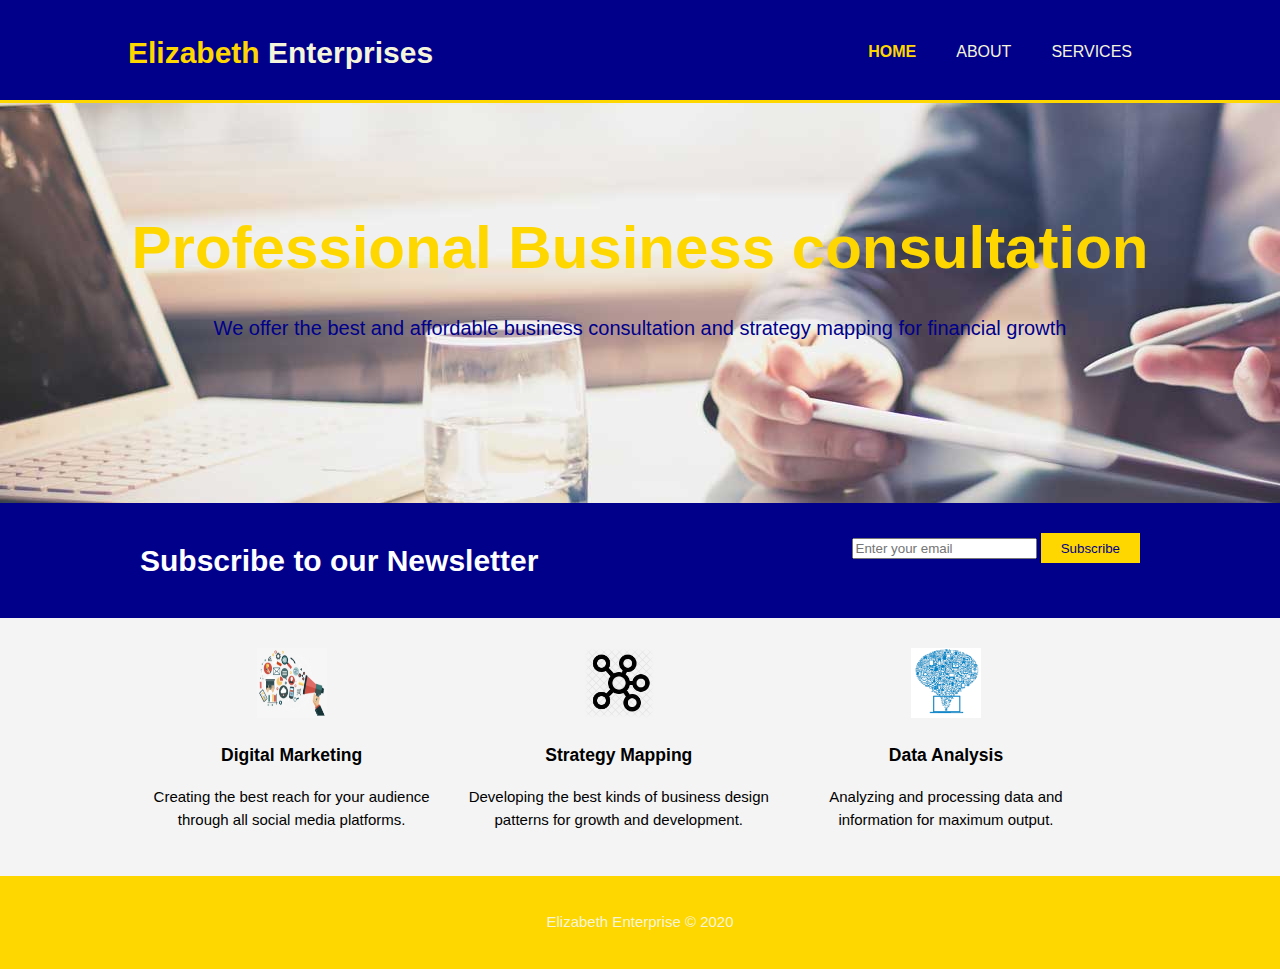
==== index.html @ b653877c "Initial commit" ====
<!DOCTYPE html>
<html lang="en">
  <head>
    <meta charset="UTF-8" />
    <meta name="viewport" content="width=device-width, initial-scale=1.0" />
    <meta name="description" content="professional consultation" />
    <meta name="keywords" content="professional, consultation, gift" />
    <meta name="author" content="Toluwani Elizabeth Oshodi" />
    <title>Elizabeth Enterprises | Welcome</title>
    <link rel="stylesheet" href="./CSS_sample_website/style.css">
  </head>
  <body>
    <header>
      <div class="container">
        <div id="branding">
          <h1><span class="highlight">Elizabeth</span> Enterprises</h1>
        </div>
        <nav>
          <ul>
            <li class="current"><a href="index.html">Home</a></li>
            <li><a href="about.html">About</a></li>
            <li><a href="services.html">Services</a></li>
          </ul>
        </nav>
      </div>
    </header>
    <section id="showcase">
      <div class="container">
        <h1>Professional Business consultation</h1>
        <p>
          We offer the best and affordable business consultation and strategy
          mapping for financial growth
        </p>
      </div>
    </section>

    <section id="newsletter">
      <div class="container">
        <h1>Subscribe to our Newsletter</h1>
        <form action="process.php">
          <input type="email" placeholder="Enter your email" />
          <button type="submit" class="button1">Subscribe</button>
        </form>
      </div>
    </section>

    <section id="boxes">
      <div class="container">
        <div class="box">
            <img src="./IMG_sample_website/logo_marketing.png" alt="">
          <h3>Digital Marketing</h3>
          <p>
            Creating the best reach for your audience through all social media
            platforms.
          </p>
        </div>
        <div class="box">
            <img src="./IMG_sample_website/logo_mapping.png" alt="">
          <h3>Strategy Mapping</h3>
          <p>
            Developing the best kinds of business design patterns for growth and
            development.
          </p>
        </div>
        <div class="box">
            <img src="./IMG_sample_website/logo_data.png" alt="">
          <h3>Data Analysis</h3>
          <p>
            Analyzing and processing data and information for maximum output.
          </p>
        </div>
      </div>
    </section>
  </body>
  <footer>
    <p>Elizabeth Enterprise &copy; 2020</p>
  </footer>
</html>
---- CSS_sample_website/style.css ----
body{
    font-family: Arial, Helvetica, sans-serif;
    font-size: 15px;
    line-height: 1.5;
    background-color: #f4f4f4;
    padding: 0;
    margin: 0;
}
.container{
    width: 80%;
    margin: auto;
    overflow: hidden;
}

ul{
    padding: 0;
    margin: 0;
}

.button1{
    height: 30px;
    background: gold;
    border: 0;
    padding-left: 20px;
    padding-right: 20px;
    color:darkblue;
}

.blue{
    padding: 15px;
    background: darkblue;
    color: beige;
    margin top: 10px;

}

header{
    background: darkblue;
    color: beige;
    padding-top: 30px;
    min-height: 70px;
    border-bottom: gold 3px solid;
}

header a{
    color: beige;
    text-decoration: none;
    text-transform: uppercase;
    font-size: 16px;

}


header li{
    float: left;
    display: inline;
    padding: 0 20px 0 20px;

}

header #branding{
    float: left;
}

header #branding h1{
    margin: 0;

}

header nav{
    float: right;
    margin-top: 10px;
}

header .highlight, header .current a{
    color: gold ;
    font-weight: bold;

}

header a:hover{
    color: gray;
    font-weight: bold;
}

#showcase{
    min-height: 400px;
    background: url(../IMG_sample_website/showcase.jpg) no-repeat 0 -150px;
    text-align: center;
    color: gold;

}

#showcase h1{
    margin-top: 100px;
    font-size: 60px;
    margin-bottom: 10px;

}

#showcase p{
    font-size: 20px;
    color: darkblue;
}

#newsletter{
    padding: 15px;
    color: white;
    background: darkblue;
}

#newsletter h1{
    float:left;
}

#newsletter form{
    float: right;
    margin-top: 15px; 
}

newsletter input[type="email"]{
    padding: 4px;
    height: 25px;
    width: 250px;
}

#boxes {
     margin-top: 20px;

}

#boxes .box{
    float: left;
    width: 30%;
    padding: 10px;
    text-align:center;
}

#boxes .box img{
    width:70px;
    height: 70px;
}

aside#sidebar{
    float: right;
    width: 30%;
    margin-top: 10px;

}

article#maincolumn{
    float: left;
    width: 65%;

}
ul#services li{
    list-style: none;
    padding: 20px;
    border: gold solid 1px;
    margin-bottom: 5px;
    background: grey;
}

aside#sidebar .booking input, aside#sidebar .booking textarea,{
width: 90%
padding: 5px
}

footer{
    padding: 20px;
    margin-top: 20px;
    color: beige;
    background-color: gold;
    text-align: center;
}
@media(max-width:768px){
    article#maincolumn,
    aside#sidebar{
        float: none;
        text-align: center;
        width: 100%;
    }


}
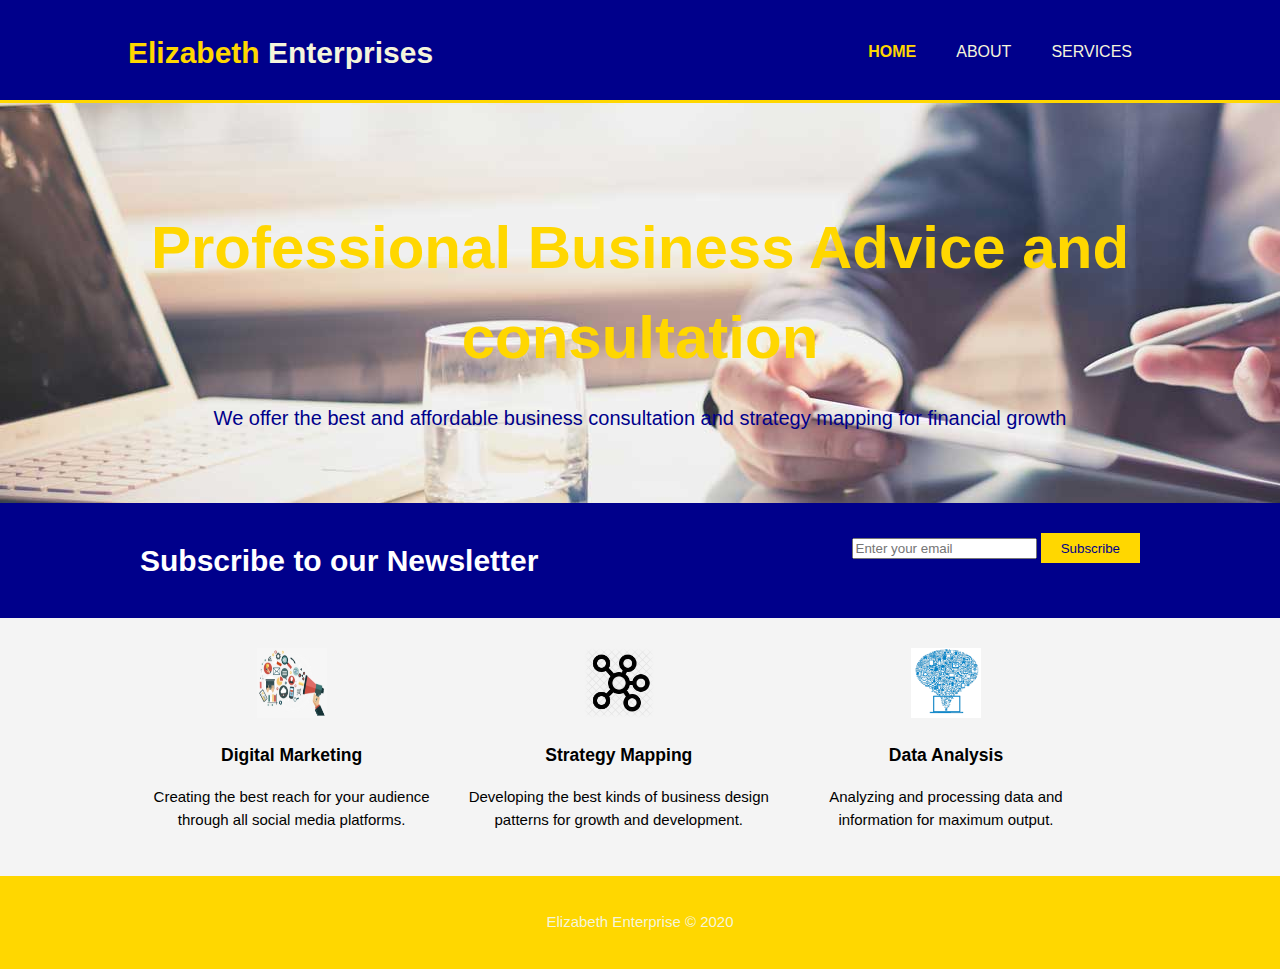
==== commit f83e1492: "Update index.html" ====
--- a/index.html
+++ b/index.html
@@ -26,7 +26,7 @@
     </header>
     <section id="showcase">
       <div class="container">
-        <h1>Professional Business consultation</h1>
+        <h1>Professional Business Advice and consultation</h1>
         <p>
           We offer the best and affordable business consultation and strategy
           mapping for financial growth
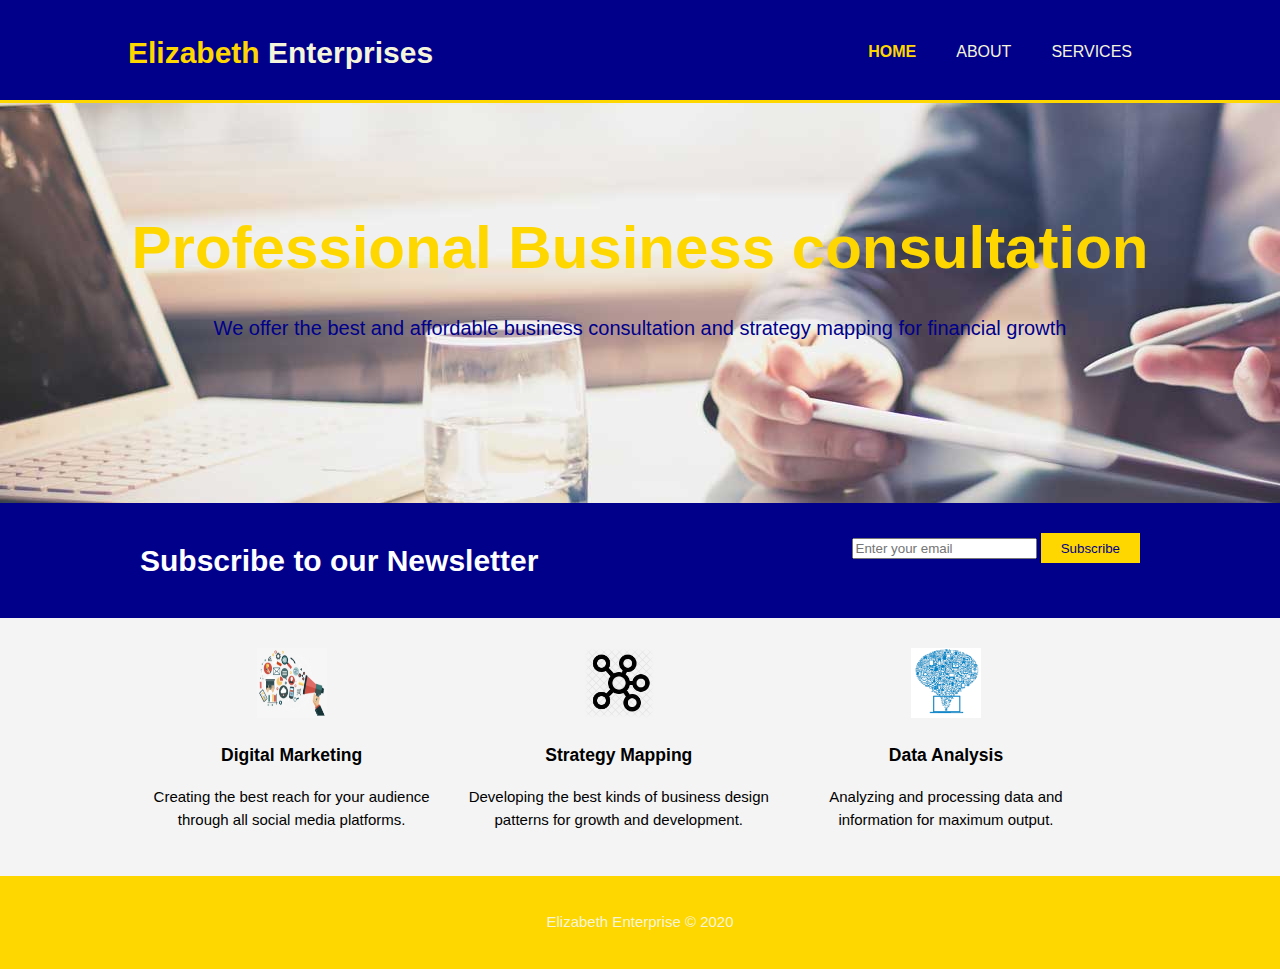
==== commit d38436ef: "Update index.html" ====
--- a/index.html
+++ b/index.html
@@ -26,7 +26,7 @@
     </header>
     <section id="showcase">
       <div class="container">
-        <h1>Professional Business Advice and consultation</h1>
+        <h1>Professional Business consultation</h1>
         <p>
           We offer the best and affordable business consultation and strategy
           mapping for financial growth
@@ -71,6 +71,12 @@
         </div>
       </div>
     </section>
+    <script type="text/javascript">
+var $zoho=$zoho || {};$zoho.salesiq = $zoho.salesiq || 
+{widgetcode:"e5aceaf80126dadc409f8801962bb71b5a6d3b8042f2835cacef2b6eb91d5da2", values:{},ready:function(){}};
+var d=document;s=d.createElement("script");s.type="text/javascript";s.id="zsiqscript";s.defer=true;
+s.src="https://salesiq.zoho.com/widget";t=d.getElementsByTagName("script")[0];t.parentNode.insertBefore(s,t);d.write("<div id='zsiqwidget'></div>");
+</script>
   </body>
   <footer>
     <p>Elizabeth Enterprise &copy; 2020</p>
